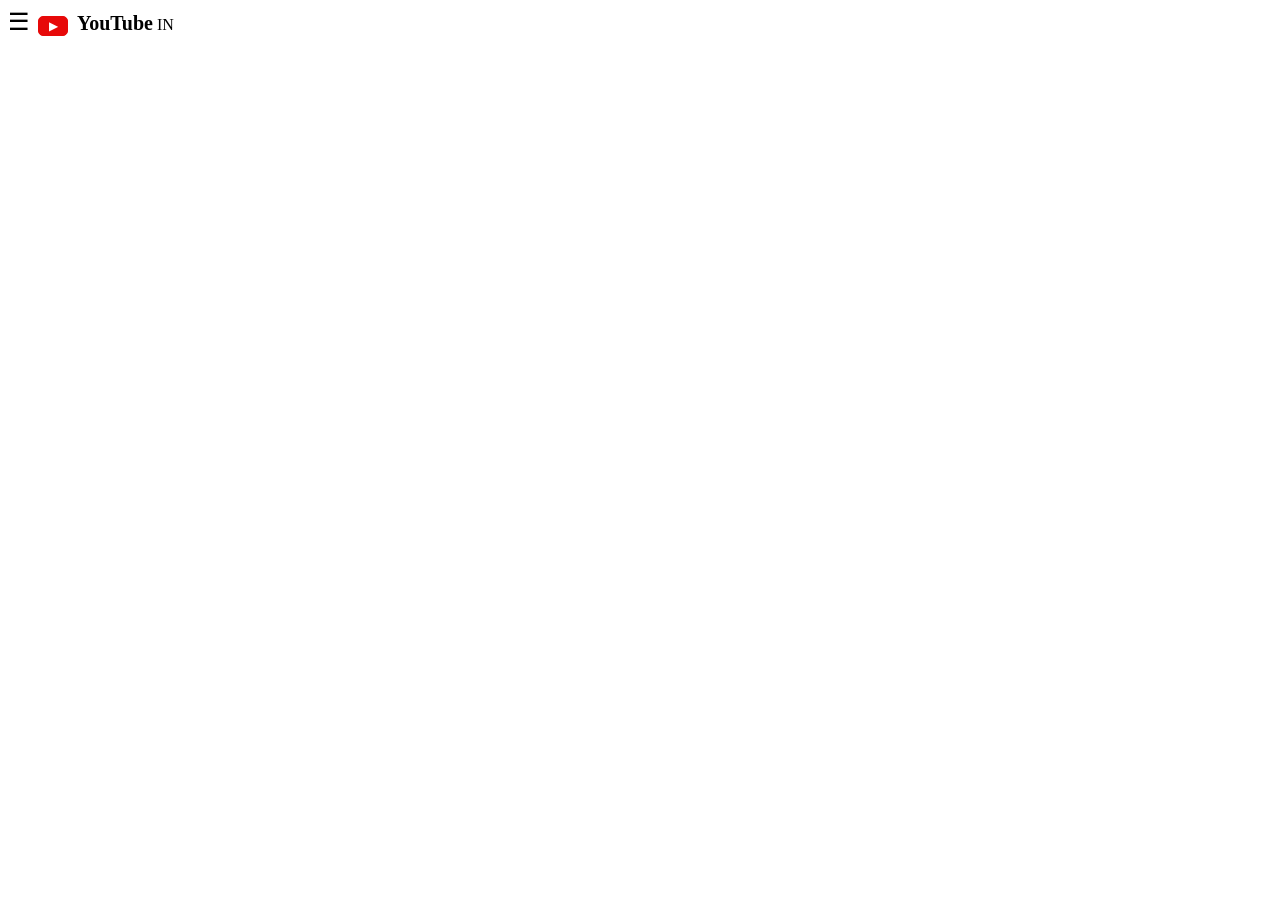
==== index.html @ ac03c6d5 "Initial commit" ====
<!DOCTYPE html>
<html lang="en">
    <head>
        <meta charset="UTF-8">
        <meta name="viewport" content="width=device-width, initial-scale=1.0">
        <title>YouTube</title>
        <link rel="stylesheet" href="style.css">
    </head>
    <body>
        <header>
            <div class="nav-left">
                <span style="font-size: 24px;">&#9776;</span>
                <button style="font-size: 12px; height: 20px; width: 30px; border: 1px solid #e70909; border-radius: 5px; margin-left: 4px; margin-top: 0px; background-color: #e70909; color: white;">▶</button>
                <span style="font-size: 20px; font-weight: bold; font-style: Arial, sans-serif; margin-left: 5px;">YouTube</span>
                <span class="country-code"> IN</span>
            </div>
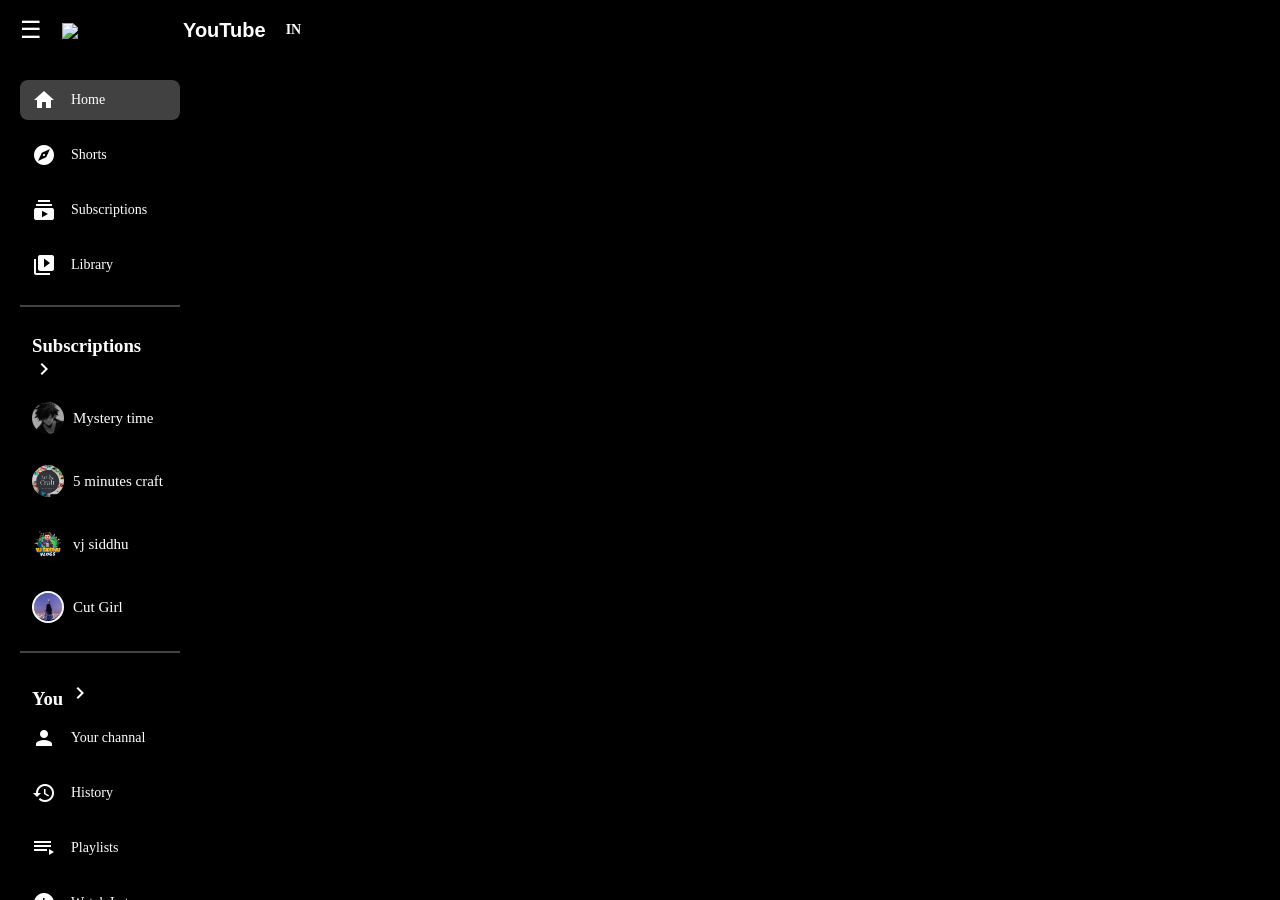
==== commit 6e37d997: "Add current project index.html and style.css" ====
--- a/index.html
+++ b/index.html
@@ -5,16 +5,114 @@
         <meta name="viewport" content="width=device-width, initial-scale=1.0">
         <title>YouTube</title>
         <link rel="stylesheet" href="style.css">
+        <link href="https://fonts.googleapis.com/icon?family=Material+Icons" rel="stylesheet">
     </head>
     <body>
         <header>
-            <div class="nav-left">
-                <span style="font-size: 24px;">&#9776;</span>
-                <button style="font-size: 12px; height: 20px; width: 30px; border: 1px solid #e70909; border-radius: 5px; margin-left: 4px; margin-top: 0px; background-color: #e70909; color: white;">▶</button>
-                <span style="font-size: 20px; font-weight: bold; font-style: Arial, sans-serif; margin-left: 5px;">YouTube</span>
-                <span class="country-code"> IN</span>
-            </div>
-            
+            <!-- Navigation Bar -->
+             <nav class="navbar">
+               <div class="nav-left">
+                <span style="font-size: 24px; color: white;">&#9776;</span>
+                <div>
+                <img src="https://upload.wikimedia.org/wikipedia/commons/0/09/YouTube_full-color_icon_%282017%29.svg" alt="YouTube Logo" style="height: 30px; margin-left: 5px;">
+                <span style="font-size: 20px; font-weight: bold; color: white;
+                 font-family: Arial, sans-serif; margin-left: 5px; font-size: 20px;">YouTube</span>
+                 </div>
+                 <sup class="country-code">IN</sup>
+              </div>
+             </nav> 
+             <div class="main body">
+             <!---sidebar-->
+               <aside class="sidebar">
+                 
+                
+                <div class="sidebar-item active">
+                    <span class="material-icons">home</span> 
+                    <span>Home</span>
+                </div>
+                <div class="sidebar-item">
+                    <span class="material-icons">explore</span> 
+                    <span>Shorts</span>
+                </div>
+                <div class="sidebar-item">
+                    <span class="material-icons">subscriptions</span>
+                     <span>Subscriptions</span>
+                </div>
+                <div class="sidebar-item">
+                    <span class="material-icons">video_library</span> 
+                    <span>Library</span>
+                </div>
+                <hr>
+                <h3>Subscriptions <span class="material-icons">chevron_right</span></h3>
+                <div class="sidebar-item">
+                   <img src="[data-uri]" class="channel-icon">
+                   <span style ="font-size: 15px; margin-left: 9px; ">Mystery time</span>
+                </div>
+                <div class="sidebar-item">
+                   <img src="[data-uri]" class="channel-icon">
+                   <span style ="font-size: 15px; margin-left: 9px; ">5 minutes craft</span>
+                </div>
+                <div class="sidebar-item">
+                   <img src="[data-uri]" class="channel-icon">
+                   <span style ="font-size: 15px; margin-left: 9px; ">vj siddhu</span>
+                </div>
+                <div class="sidebar-item">
+                    <img src="[data-uri]" alt="profile">
+                    <span style ="font-size: 15px; margin-left: 9px; ">Cut Girl</span>
+                </div>    
+                <hr>
+                <h3>You <span class="material-icons">chevron_right</span></h3>
+                <div class="sidebar-item">
+                    <span class="material-icons">person</span> 
+                    <span>Your channal</span>
+                </div>
+                <div class="sidebar-item">
+                    <span class="material-icons">history</span> 
+                    <span>History</span>
+                </div>
+                <div class="sidebar-item">
+                    <span class="material-icons">playlist_play</span> 
+                    <span>Playlists</span>
+                </div>    
+                <div class="sidebar-item">
+                    <span class="material-icons">watch_later</span>
+                    <span>Watch Later</span>    
+                </div>
+                <div class="sidebar-item">
+                    <span class="material-icons">thumb_up</span>
+                    <span>Liked Videos</span>
+                </div>    
+                <div class="sidebar-item">
+                    <span class="material-icons">download</span>
+                    <span>Downloads</span>
+                </div>
+                <div class="sidebar-item">
+                    <span class="material-icons">expand_more</span>
+                    <span>Show More</span>
+             </div> 
+             <hr>
+             <h3>Explore <span class="material-icons">chevron_right</span></h3>
+                <div class="sidebar-item">
+                    <span class="material-icons">shopping_cart</span>
+                    <span>Shopping</span>
+                </div>
+                <div class="sidebar-item">
+                        <span class="material-icons">music_note</span>
+                        <span>Music</span>
+                </div>
+                <div class="sidebar-item">
+                        <span class="material-icons">theaters</span>
+                        <span>Flims</span>
+                </div>
+                <div class="sidebar-item">
+                        <span class="material-icons">expand_more</span>
+                        <span>Show More</span>
+                </div>
+
+            </aside>
+        </header>
+    </body>
+</html>                  
             
     
 
--- a/style.css
+++ b/style.css
@@ -0,0 +1,107 @@
+* {
+    margin: 0;
+    padding: 0;
+    box-sizing: border-box;
+}
+
+body{
+    background-color: black;
+}
+
+.navbar {
+    position: fixed;
+    top: 0;
+    left: 0;
+    right: 0;
+    height: 60px;
+    background-color: #000000;
+    display: flex;
+    align-items: center;
+    padding: 0 20px;
+    z-index: 100;
+}
+
+.nav-left {
+    display: flex;
+    align-items: center;
+    gap: 15px;
+}
+
+.country-code {
+    color: white;
+    font-size: 14px;
+    margin-left: 5px;
+    font-weight: bold;
+}
+.main.body {
+    margin-left: 240px;
+    margin-top: 60px;
+    padding: 20px;
+}
+
+.sidebar {
+    width: 200px;
+    background-color: #000000;
+    padding: 20px;
+    height: calc(100vh - 60px);
+    position: fixed;
+    left: 0;
+    top: 60px;
+    overflow-y: auto;
+    z-index: 99;
+}
+
+.sidebar-item {
+    display: flex;
+    align-items: center;
+    color: white;
+    font-size: 14px;
+    margin-bottom: 15px;
+    cursor: pointer;
+    padding: 8px 12px;
+    border-radius: 8px;
+    transition: background-color 0.3s;
+}
+
+.sidebar-item:hover {
+    background-color: #424242;
+}
+
+.sidebar-item.active {
+    background-color: #414141;
+}
+
+.sidebar-item .material-icons {
+    margin-right: 15px;
+    font-size: 24px;
+}
+
+hr {
+    border: 0.5px solid #424242;
+    margin: 20px 0;
+}
+h3{
+    color: white;
+    padding: 8px 12px;
+
+}
+.sidebar-item img{
+    border-radius: 50%;
+     border-radius: 50%;
+    cursor: pointer;
+    width: 32px;
+    height: 32px;
+    object-fit: cover;
+}
+.sidebar::-webkit-scrollbar {
+    width: 5px;
+}
+
+.sidebar::-webkit-scrollbar-thumb {
+    background-color: transparent;
+    border-radius: 4px;
+}
+
+.sidebar:hover::-webkit-scrollbar-thumb {
+    background-color: #717171;
+}
